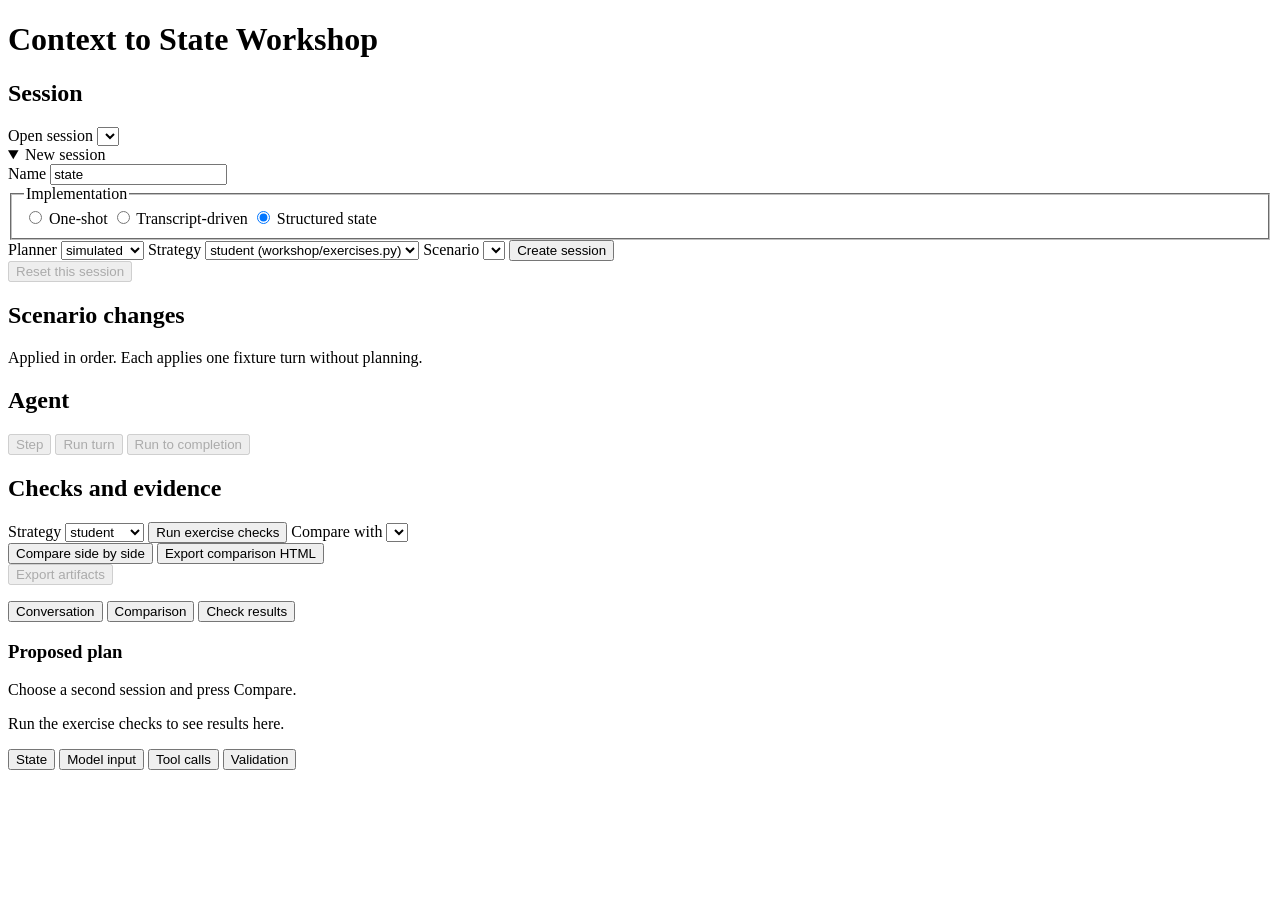
==== workshop/gui/static/index.html @ 7aa7543f "Initial context-to-state workshop Travel-planning teaching repo: one-shot, transcript-driven, and st" ====
<!doctype html>
<html lang="en">
<head>
<meta charset="utf-8">
<meta name="viewport" content="width=device-width, initial-scale=1">
<title>Context to State Workshop</title>
<link rel="stylesheet" href="/static/style.css">
</head>
<body>
<header>
  <h1>Context to State Workshop</h1>
  <span id="mode-badge" class="badge"></span>
  <span id="status-line" class="muted"></span>
</header>
<main>
  <section id="controls" class="pane" aria-label="Scenario and execution controls">
    <h2>Session</h2>
    <label>Open session <select id="session-select"></select></label>
    <details id="new-session" open>
      <summary>New session</summary>
      <form id="create-form">
        <label>Name <input id="f-name" required pattern="[A-Za-z0-9][A-Za-z0-9_.\-]{0,63}" value="state"></label>
        <fieldset><legend>Implementation</legend>
          <label><input type="radio" name="impl" value="one-shot"> One-shot</label>
          <label><input type="radio" name="impl" value="transcript"> Transcript-driven</label>
          <label><input type="radio" name="impl" value="state" checked> Structured state</label>
        </fieldset>
        <label>Planner
          <select id="f-planner"><option value="simulated">simulated</option><option value="live">live model</option></select>
        </label>
        <label id="provider-wrap" hidden>Provider <select id="f-provider"><option value="">(from .env)</option><option value="anthropic">anthropic</option><option value="openai">openai</option></select></label>
        <label>Strategy <select id="f-strategy"><option value="student">student (workshop/exercises.py)</option><option value="reference">reference</option></select></label>
        <label>Scenario <select id="f-scenario"></select></label>
        <label id="restated-wrap" hidden><input type="checkbox" id="f-restated"> Caller restates the full brief (one-shot)</label>
        <button type="submit">Create session</button>
      </form>
    </details>
    <button id="btn-reset" class="danger" disabled>Reset this session</button>

    <h2>Scenario changes</h2>
    <p class="muted small">Applied in order. Each applies one fixture turn without planning.</p>
    <div id="change-buttons"></div>

    <h2>Agent</h2>
    <div class="row">
      <button id="btn-step" disabled title="One planner decision and its effect">Step</button>
      <button id="btn-turn" disabled>Run turn</button>
      <button id="btn-run" disabled>Run to completion</button>
    </div>

    <h2>Checks and evidence</h2>
    <label>Strategy <select id="c-strategy"><option value="student">student</option><option value="reference">reference</option></select></label>
    <button id="btn-check">Run exercise checks</button>
    <label>Compare with <select id="compare-select"></select></label>
    <div class="row">
      <button id="btn-compare">Compare side by side</button>
      <button id="btn-compare-export">Export comparison HTML</button>
    </div>
    <div class="row">
      <button id="btn-export" disabled>Export artifacts</button>
      <a id="report-link" target="_blank" rel="noopener" hidden>Open report.html</a>
    </div>
    <p id="op-status" class="small" role="status"></p>
  </section>

  <section id="center" class="pane" aria-label="Conversation and plan">
    <nav class="tabs" data-group="center">
      <button data-tab="conversation" class="active">Conversation</button>
      <button data-tab="compare">Comparison</button>
      <button data-tab="checks">Check results</button>
    </nav>
    <div data-panel="conversation" class="panel active">
      <div id="conversation"></div>
      <h3>Proposed plan</h3>
      <div id="plan-card"></div>
    </div>
    <div data-panel="compare" class="panel"><div id="compare-view"><p class="muted">Choose a second session and press Compare.</p></div></div>
    <div data-panel="checks" class="panel"><div id="check-view"><p class="muted">Run the exercise checks to see results here.</p></div></div>
  </section>

  <section id="inspector" class="pane" aria-label="Inspector">
    <nav class="tabs" data-group="inspector">
      <button data-tab="state" class="active">State</button>
      <button data-tab="model">Model input</button>
      <button data-tab="tools">Tool calls</button>
      <button data-tab="validation">Validation</button>
    </nav>
    <div data-panel="state" class="panel active"><div id="state-view"></div></div>
    <div data-panel="model" class="panel"><div id="model-view"></div></div>
    <div data-panel="tools" class="panel"><div id="tools-view"></div></div>
    <div data-panel="validation" class="panel"><div id="validation-view"></div></div>
  </section>
</main>
<script src="/static/app.js"></script>
</body>
</html>
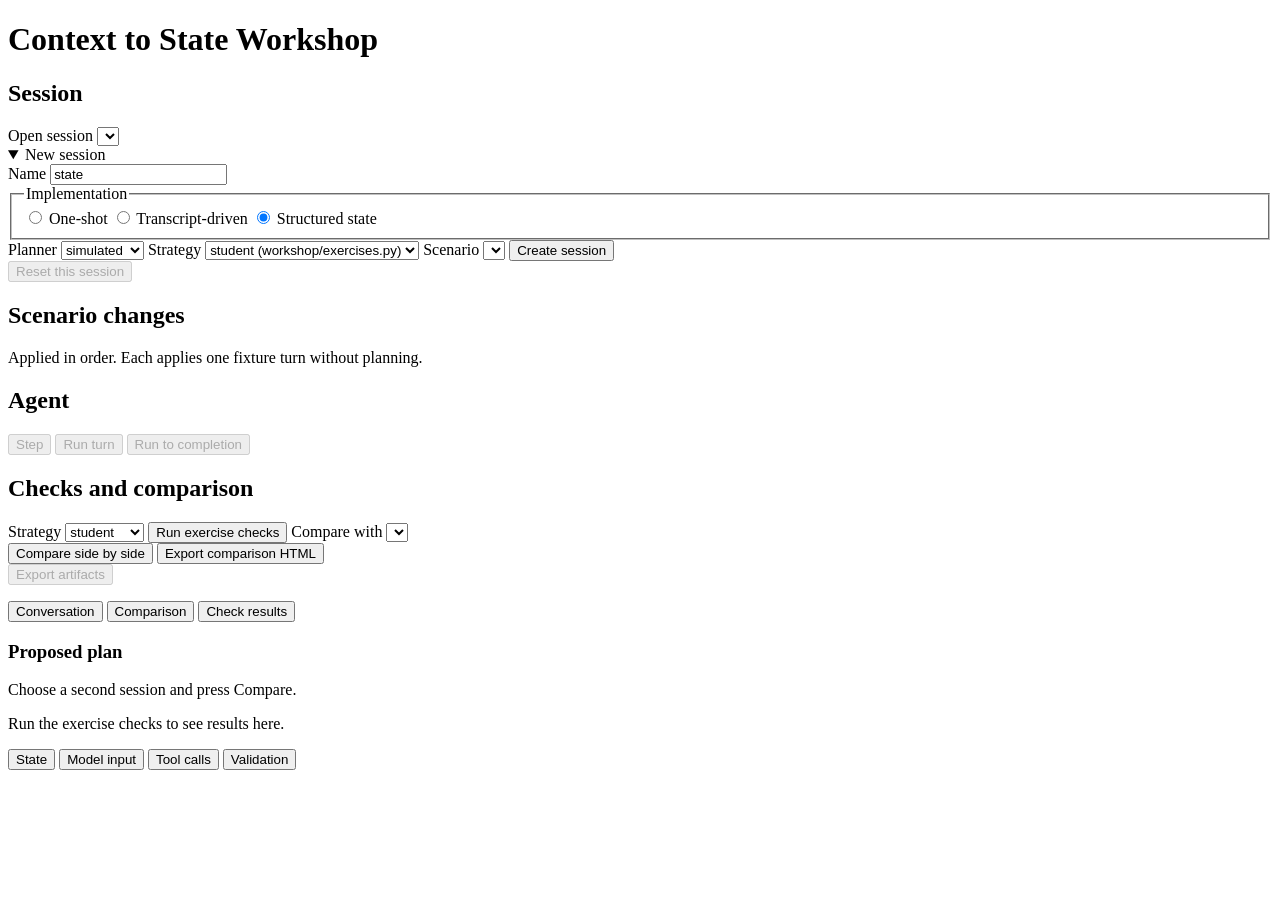
==== commit 4fa03e38: "Present exercise checks as progress feedback check now prints PASS, NOT YET, TODO, ERROR in exercise" ====
--- a/workshop/gui/static/index.html
+++ b/workshop/gui/static/index.html
@@ -48,7 +48,7 @@
       <button id="btn-run" disabled>Run to completion</button>
     </div>
 
-    <h2>Checks and evidence</h2>
+    <h2>Checks and comparison</h2>
     <label>Strategy <select id="c-strategy"><option value="student">student</option><option value="reference">reference</option></select></label>
     <button id="btn-check">Run exercise checks</button>
     <label>Compare with <select id="compare-select"></select></label>
